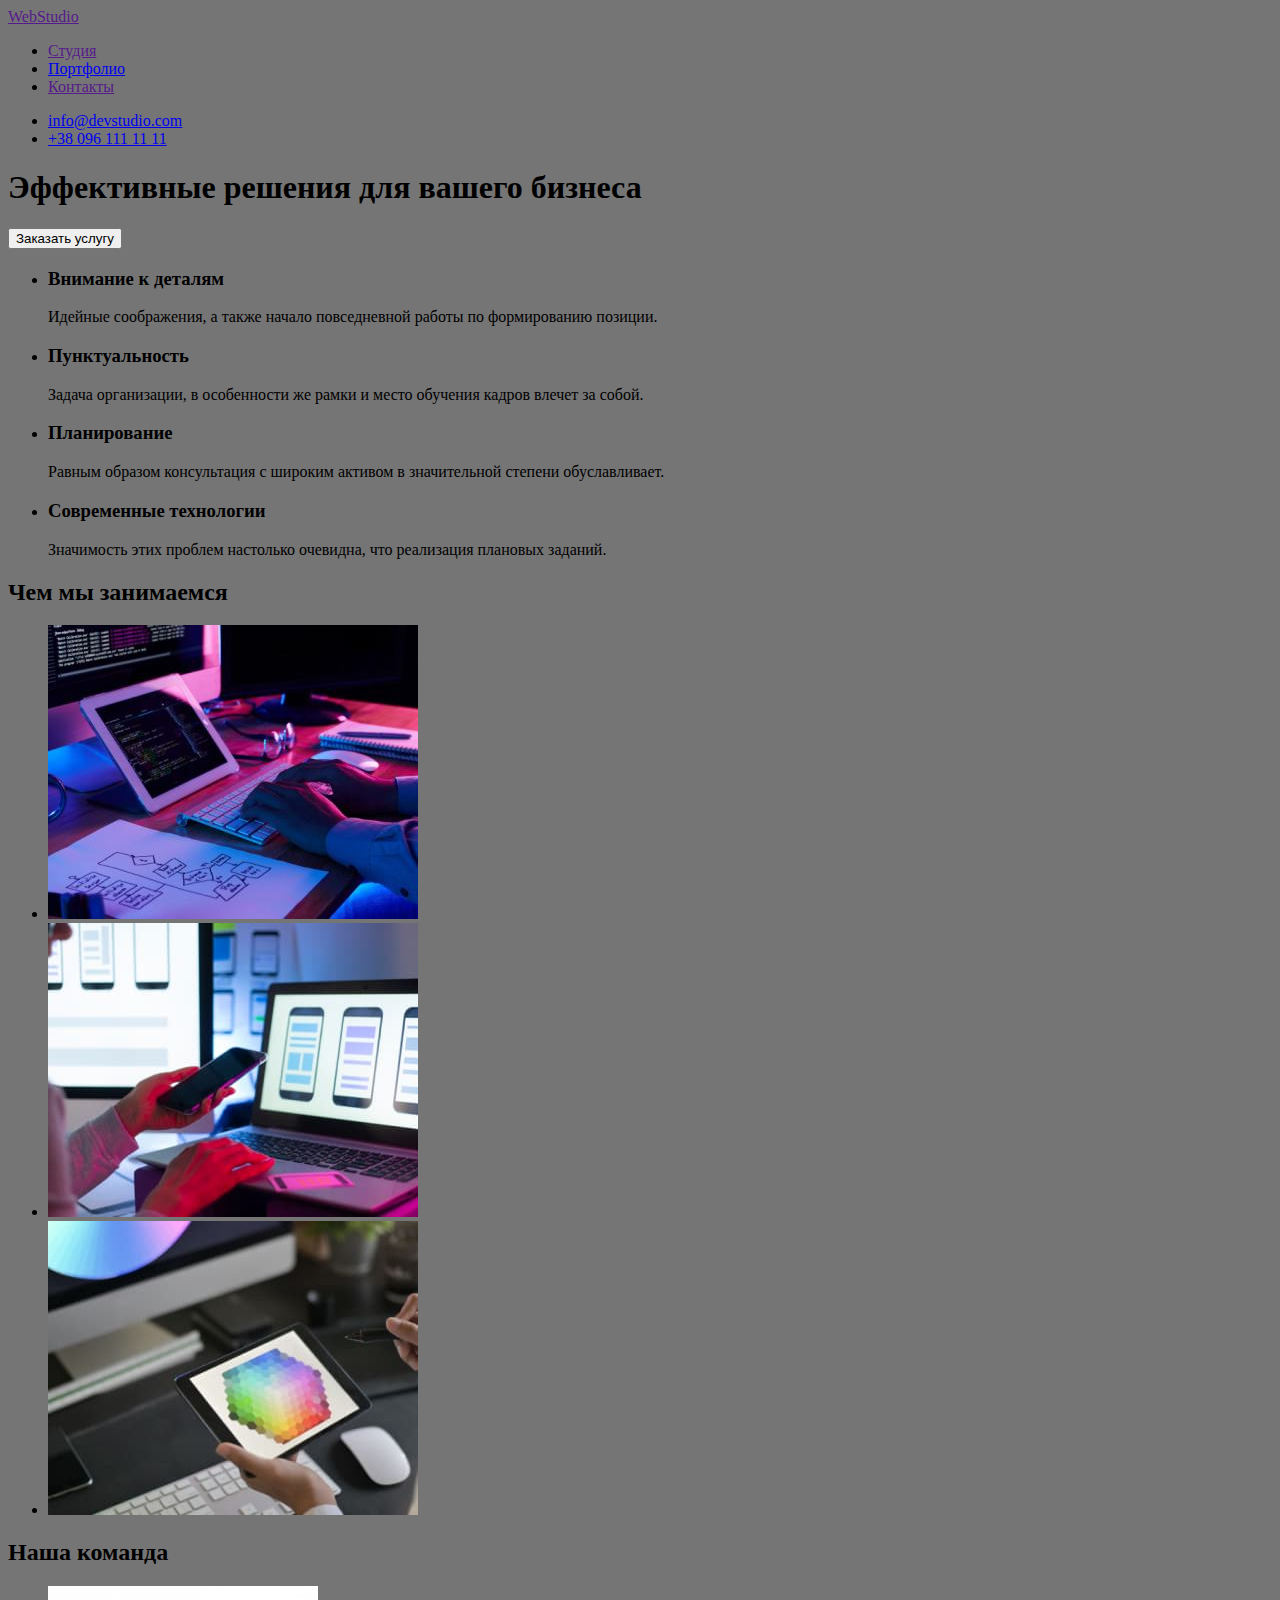
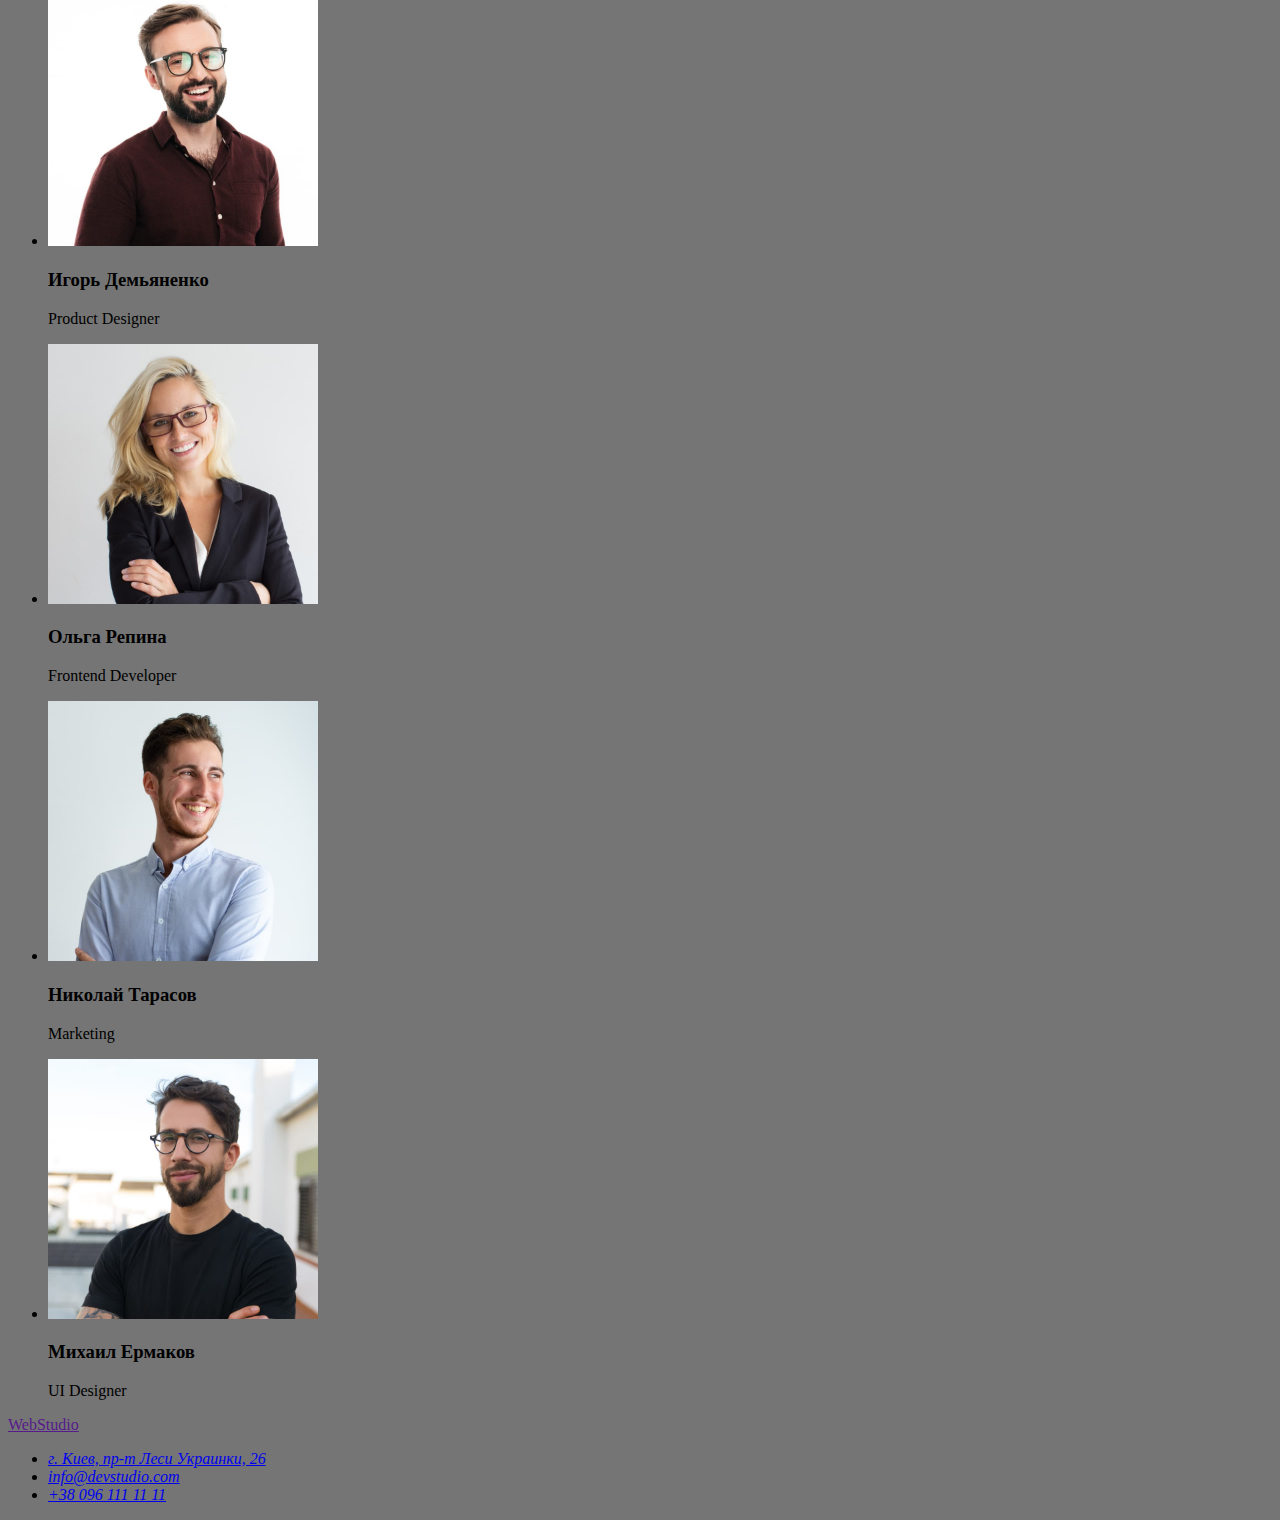
==== index.html @ be8b9c7d "полная разметка двух листов .html" ====
<!DOCTYPE html>
<html lang="ru">
  <head>
    <meta charset="UTF-8" />
    <meta http-equiv="X-UA-Compatible" content="IE=edge" />
    <meta name="viewport" content="width=device-width, initial-scale=1.0" />
    <title>goit-markup-hw-02-Valkechik</title>
    <link rel="stylesheet" href="./css/styles.css" />
  </head>
  <body>
    <header>
      <nav>
        <a href="">WebStudio</a>
        <ul>
          <li><a href="">Студия</a></li>
          <li><a href="./portfolio.html">Портфолио</a></li>
          <li><a href="">Контакты</a></li>
        </ul>
      </nav>
      <ul>
        <li><a href="mailto:info@devstudio.com">info@devstudio.com</a></li>
        <li><a href="tel:+380961111111">+38 096 111 11 11</a></li>
      </ul>
    </header>
    <main>
      <section>
        <h1>Эффективные решения для вашего бизнеса</h1>
        <button type="button">Заказать услугу</button>
      </section>
      <section>
        <ul>
          <li>
            <h3>Внимание к деталям</h3>
            <p>
              Идейные соображения, а также начало повседневной работы по
              формированию позиции.
            </p>
          </li>
          <li>
            <h3>Пунктуальность</h3>
            <p>
              Задача организации, в особенности же рамки и место обучения кадров
              влечет за собой.
            </p>
          </li>
          <li>
            <h3>Планирование</h3>
            <p>
              Равным образом консультация с широким активом в значительной
              степени обуславливает.
            </p>
          </li>
          <li>
            <h3>Современные технологии</h3>
            <p>
              Значимость этих проблем настолько очевидна, что реализация
              плановых заданий.
            </p>
          </li>
        </ul>
      </section>
      <section>
        <h2>Чем мы занимаемся</h2>
        <ul>
          <li>
            <img
              src="./img/box-1.jpg"
              alt="набор текста"
              width="370"
              height="294"
            />
          </li>
          <li>
            <img
              src="./img/box-2.jpg"
              alt="оптимизация под мобильное устройство"
              width="370"
              height="294"
            />
          </li>
          <li>
            <img
              src="./img/box-3.jpg"
              alt="работа на планшете"
              width="370"
              height="294"
            />
          </li>
        </ul>
      </section>
      <section>
        <h2>Наша команда</h2>
        <ul>
          <li>
            <img
              src="./img/img1.jpg"
              alt="Игорь Демьяненко"
              width="270"
              height="260"
            />
            <h3>Игорь Демьяненко</h3>
            <p lang="en">Product Designer</p>
          </li>
          <li>
            <img
              src="./img/img2.jpg"
              lang="en"
              alt="Ольга Репина"
              width="270"
              height="260"
            />
            <h3>Ольга Репина</h3>
            <p lang="en">Frontend Developer</p>
          </li>
          <li>
            <img
              src="./img/img3.jpg"
              alt="Николай Тарасов"
              width="270"
              height="260"
            />
            <h3>Николай Тарасов</h3>
            <p lang="en">Marketing</p>
          </li>
          <li>
            <img
              src="./img/img4.jpg"
              alt="Михаил Ермаков"
              width="270"
              height="260"
            />
            <h3>Михаил Ермаков</h3>
            <p lang="en">UI Designer</p>
          </li>
        </ul>
      </section>
    </main>
    <footer>
      <a href="">WebStudio</a>
      <address>
        <ul>
          <li>
            <a
              href="https://goo.gl/maps/J4gDm6EH9Yaw377C6"
              target="_blank"
              rel="nofollow noreferrer"
            >
              г. Киев, пр-т Леси Украинки, 26</a
            >
          </li>
          <li><a href="mailto:info@devstudio.com">info@devstudio.com</a></li>
          <li><a href="tel:+380961111111">+38 096 111 11 11</a></li>
        </ul>
      </address>
    </footer>
  </body>
</html>
---- css/styles.css ----
body {
  background-color: #757575;
}
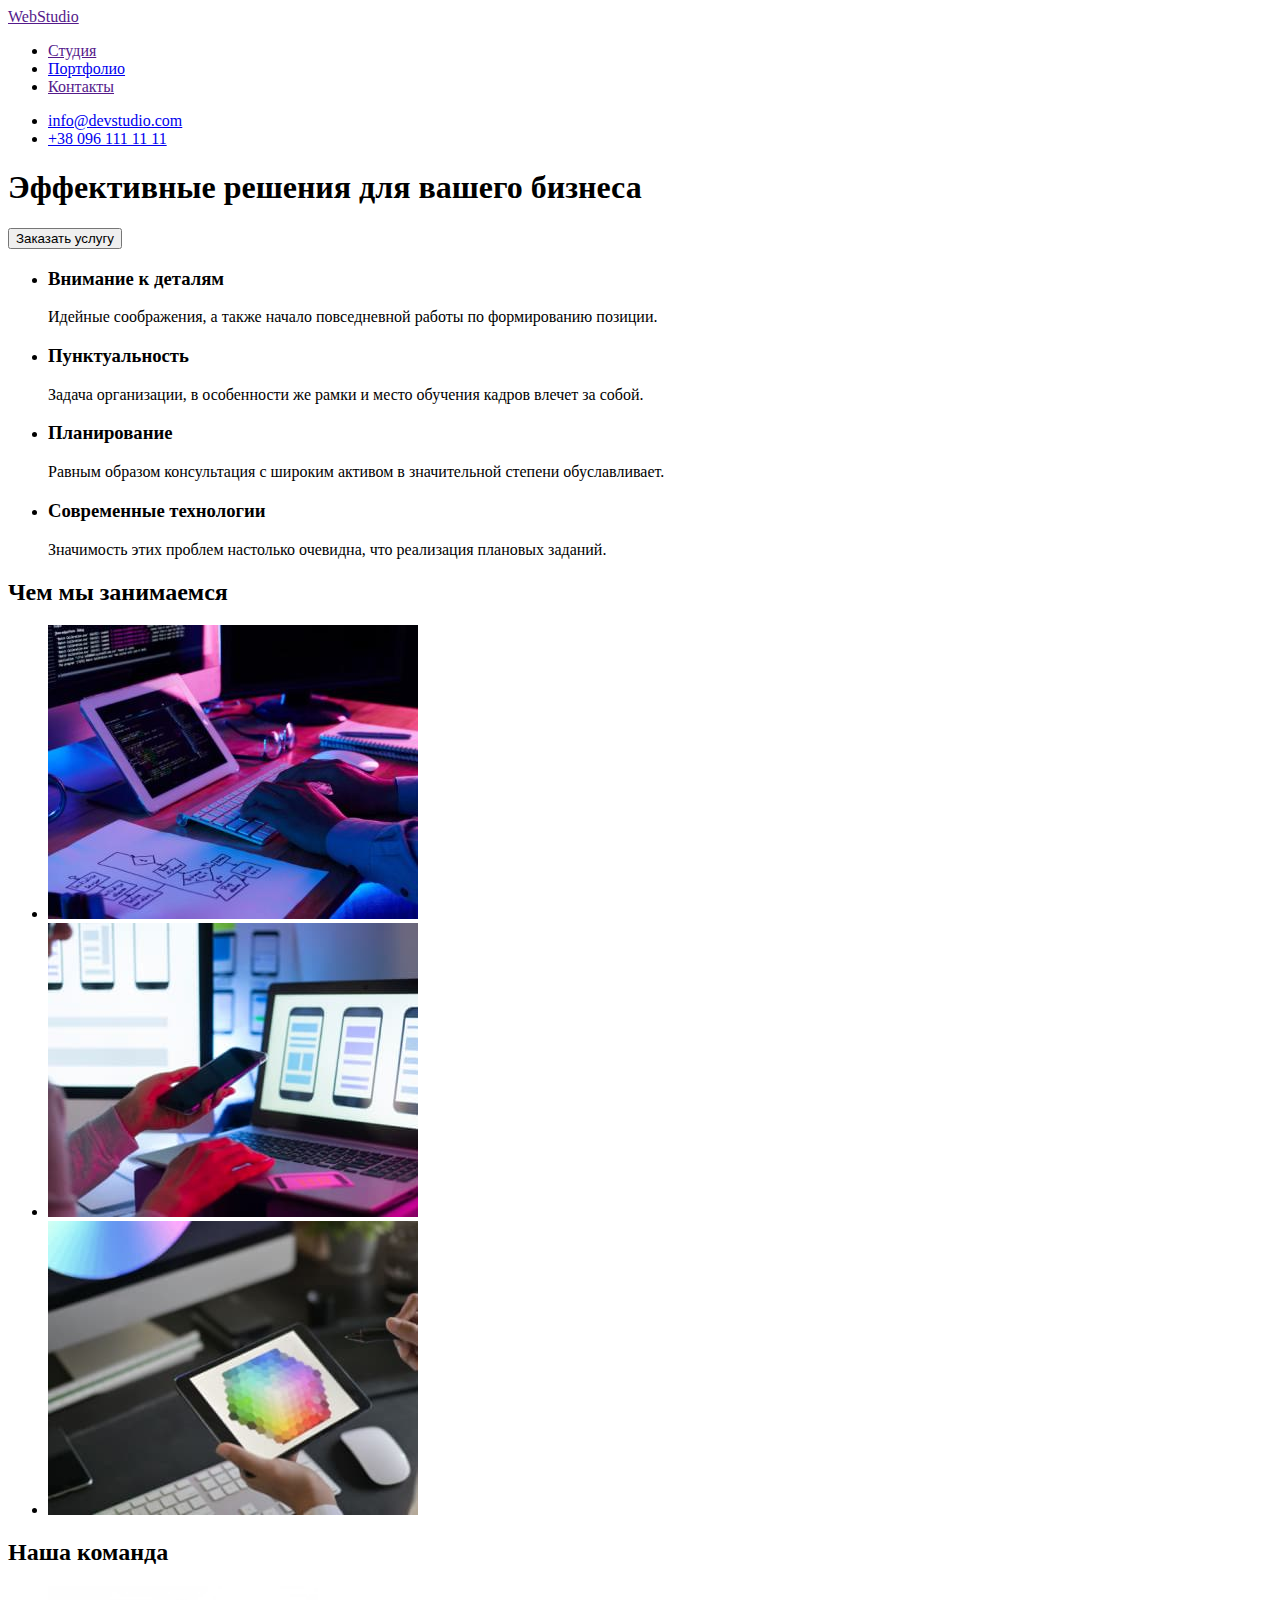
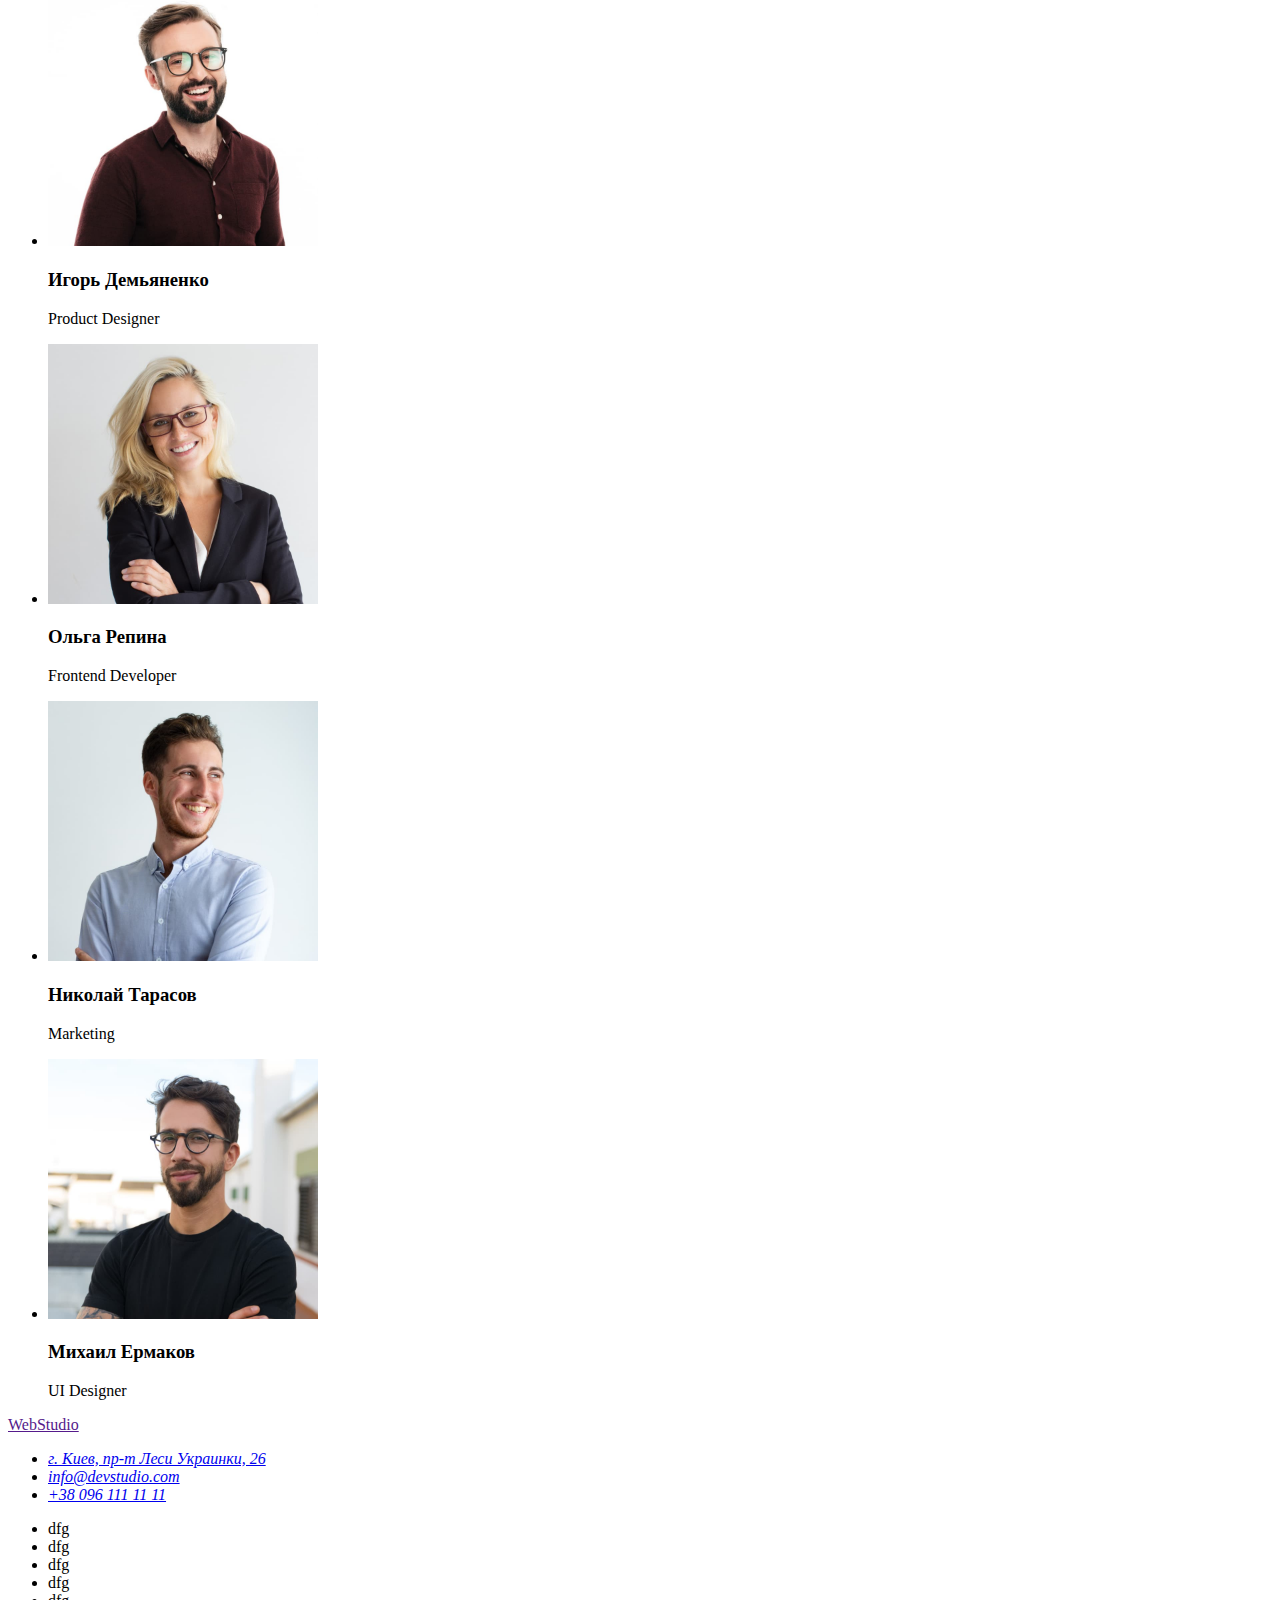
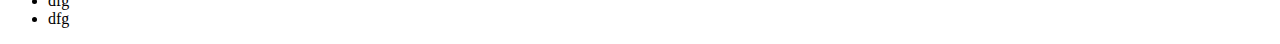
==== commit 5e40da5d: "Немного исправил индекс" ====
--- a/index.html
+++ b/index.html
@@ -153,5 +153,15 @@
         </ul>
       </address>
     </footer>
+    <section>
+      <ul>
+        <li>dfg</li>
+        <li>dfg</li>
+        <li>dfg</li>
+        <li>dfg</li>
+        <li>dfg</li>
+        <li>dfg</li>
+      </ul>
+    </section>
   </body>
 </html>
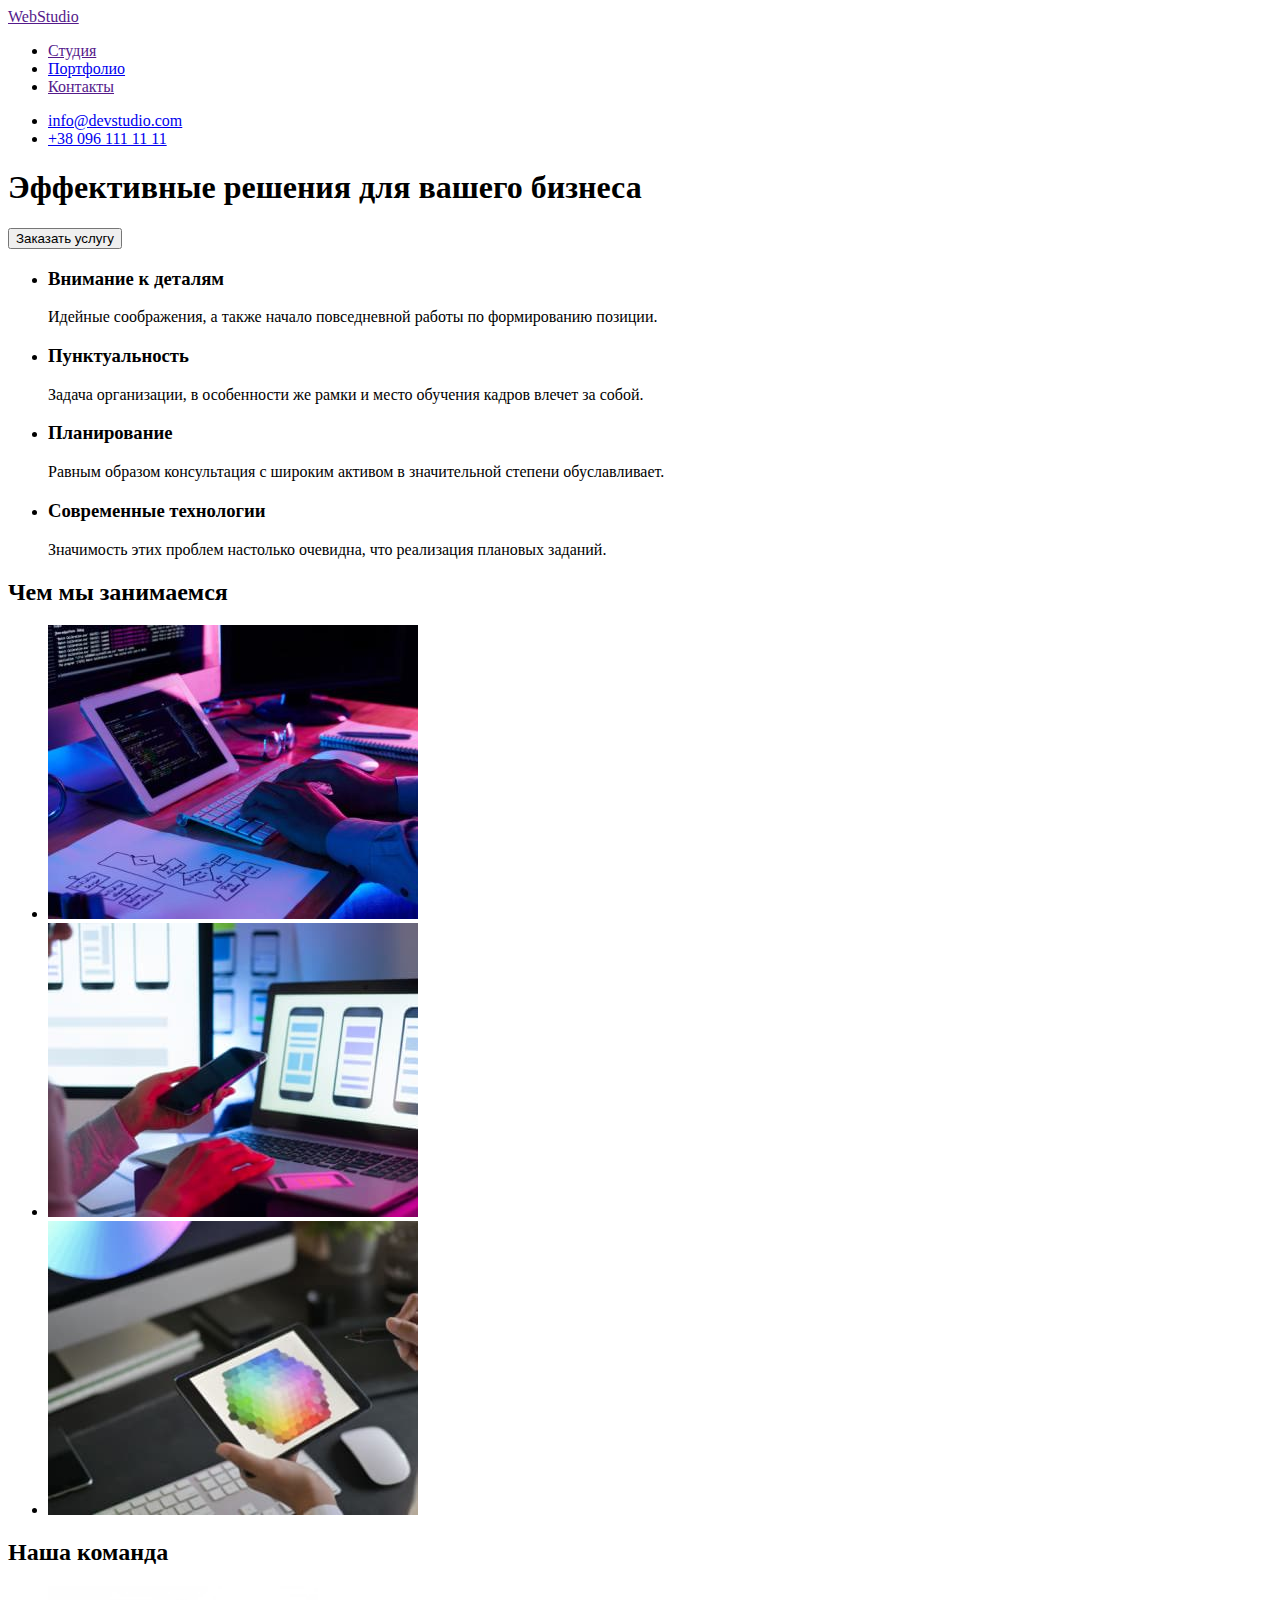
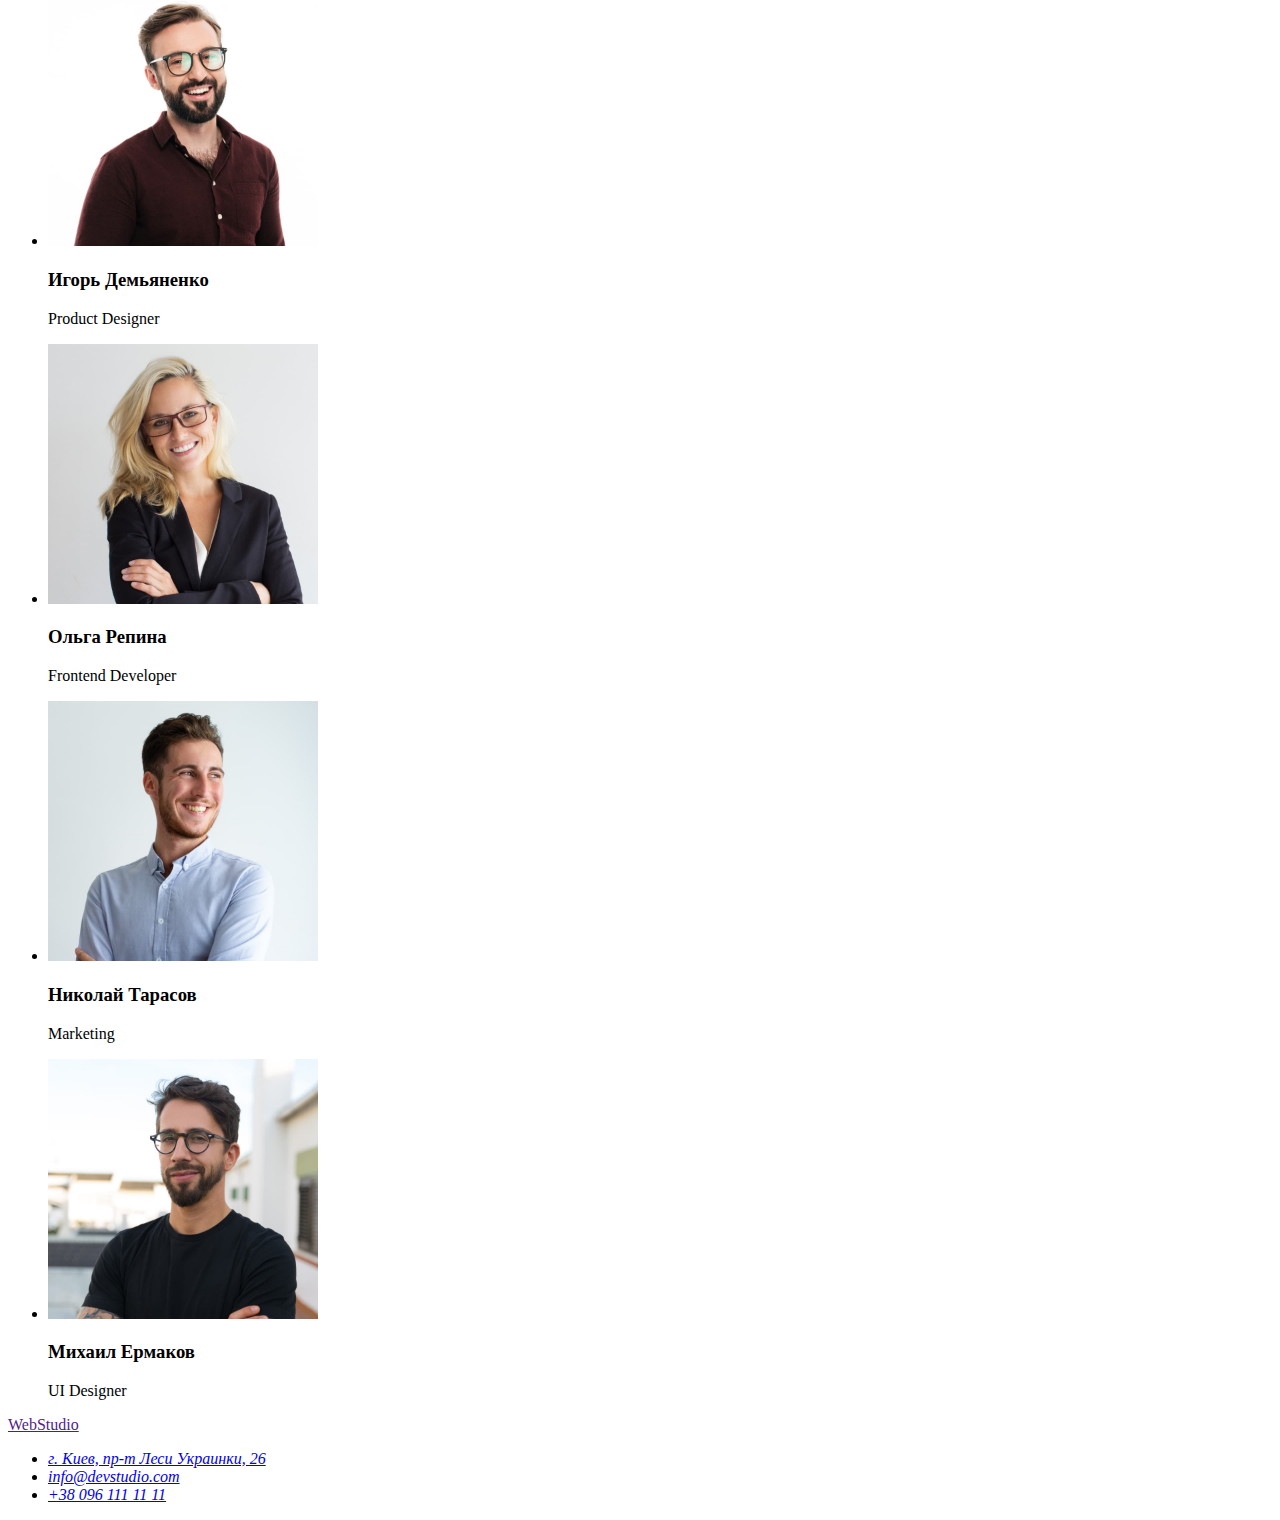
==== commit 26355e5f: "удалил не нужные детали" ====
--- a/index.html
+++ b/index.html
@@ -153,15 +153,5 @@
         </ul>
       </address>
     </footer>
-    <section>
-      <ul>
-        <li>dfg</li>
-        <li>dfg</li>
-        <li>dfg</li>
-        <li>dfg</li>
-        <li>dfg</li>
-        <li>dfg</li>
-      </ul>
-    </section>
   </body>
 </html>
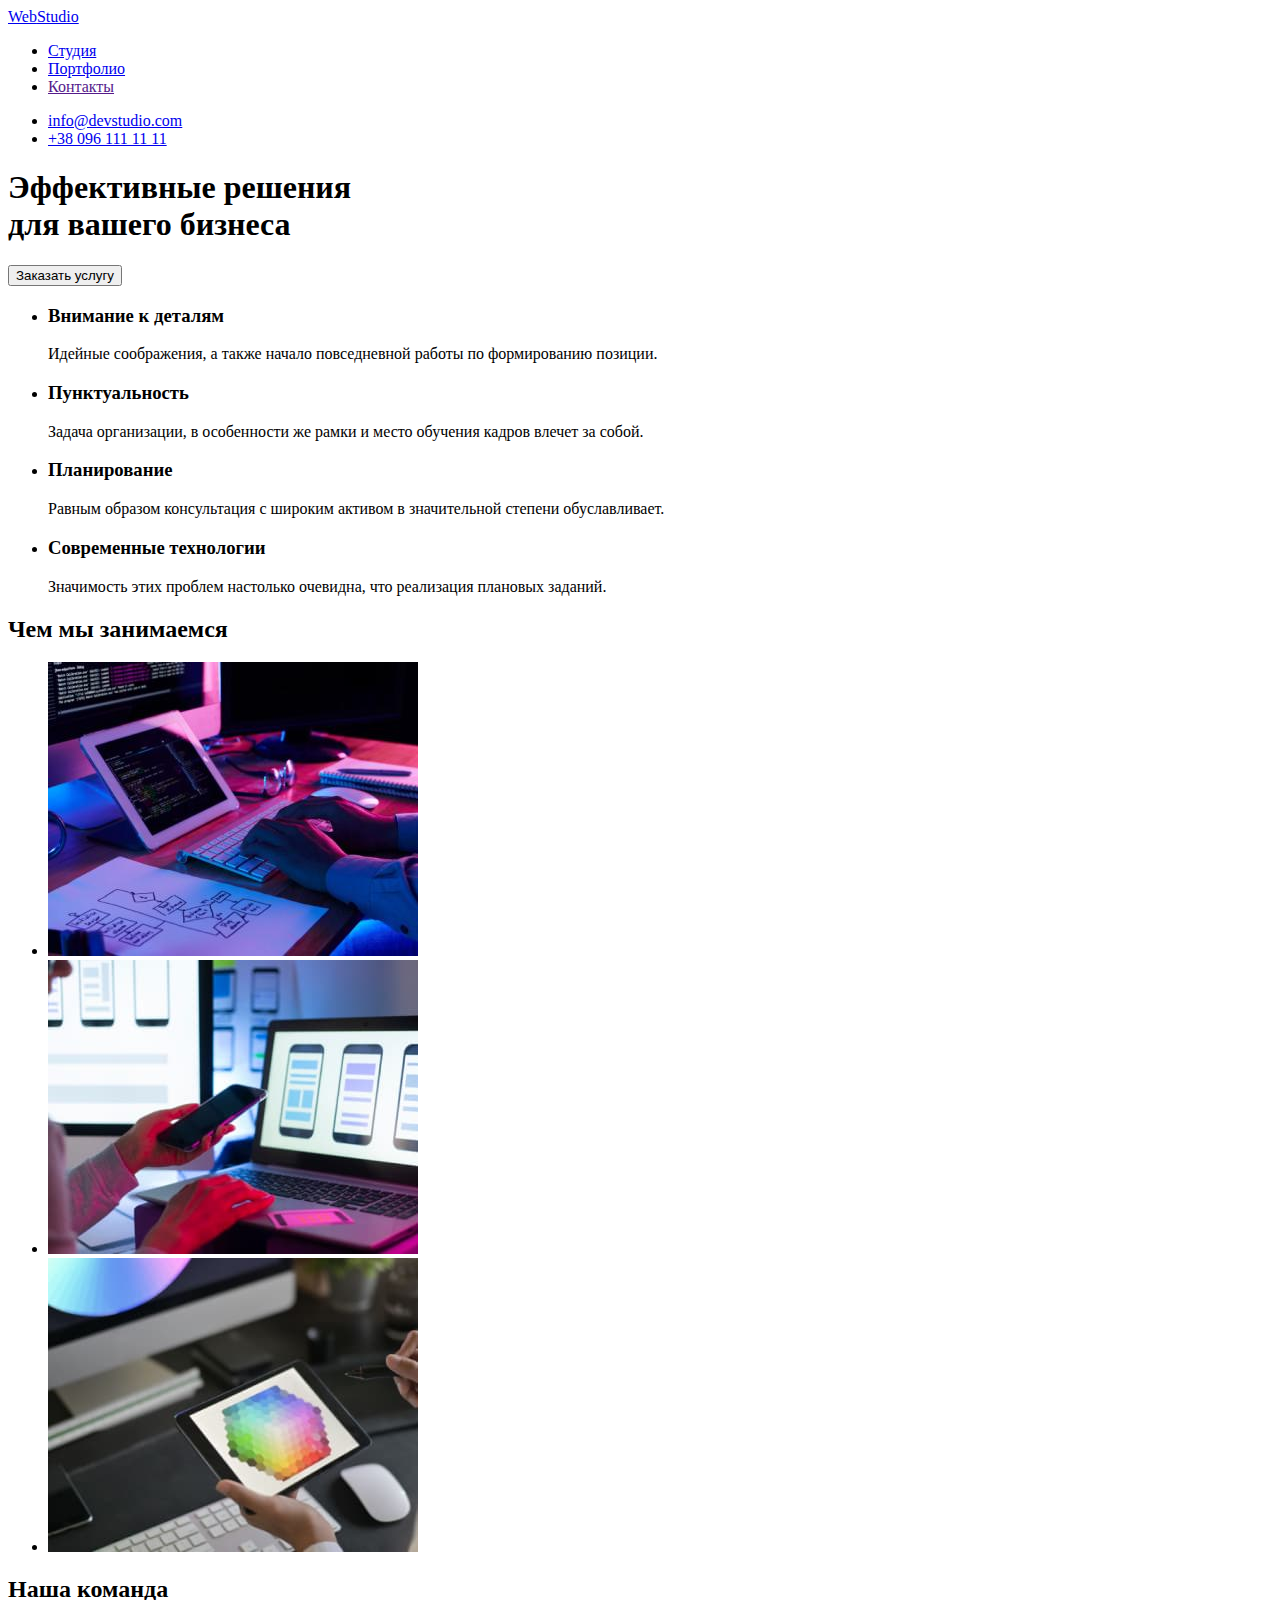
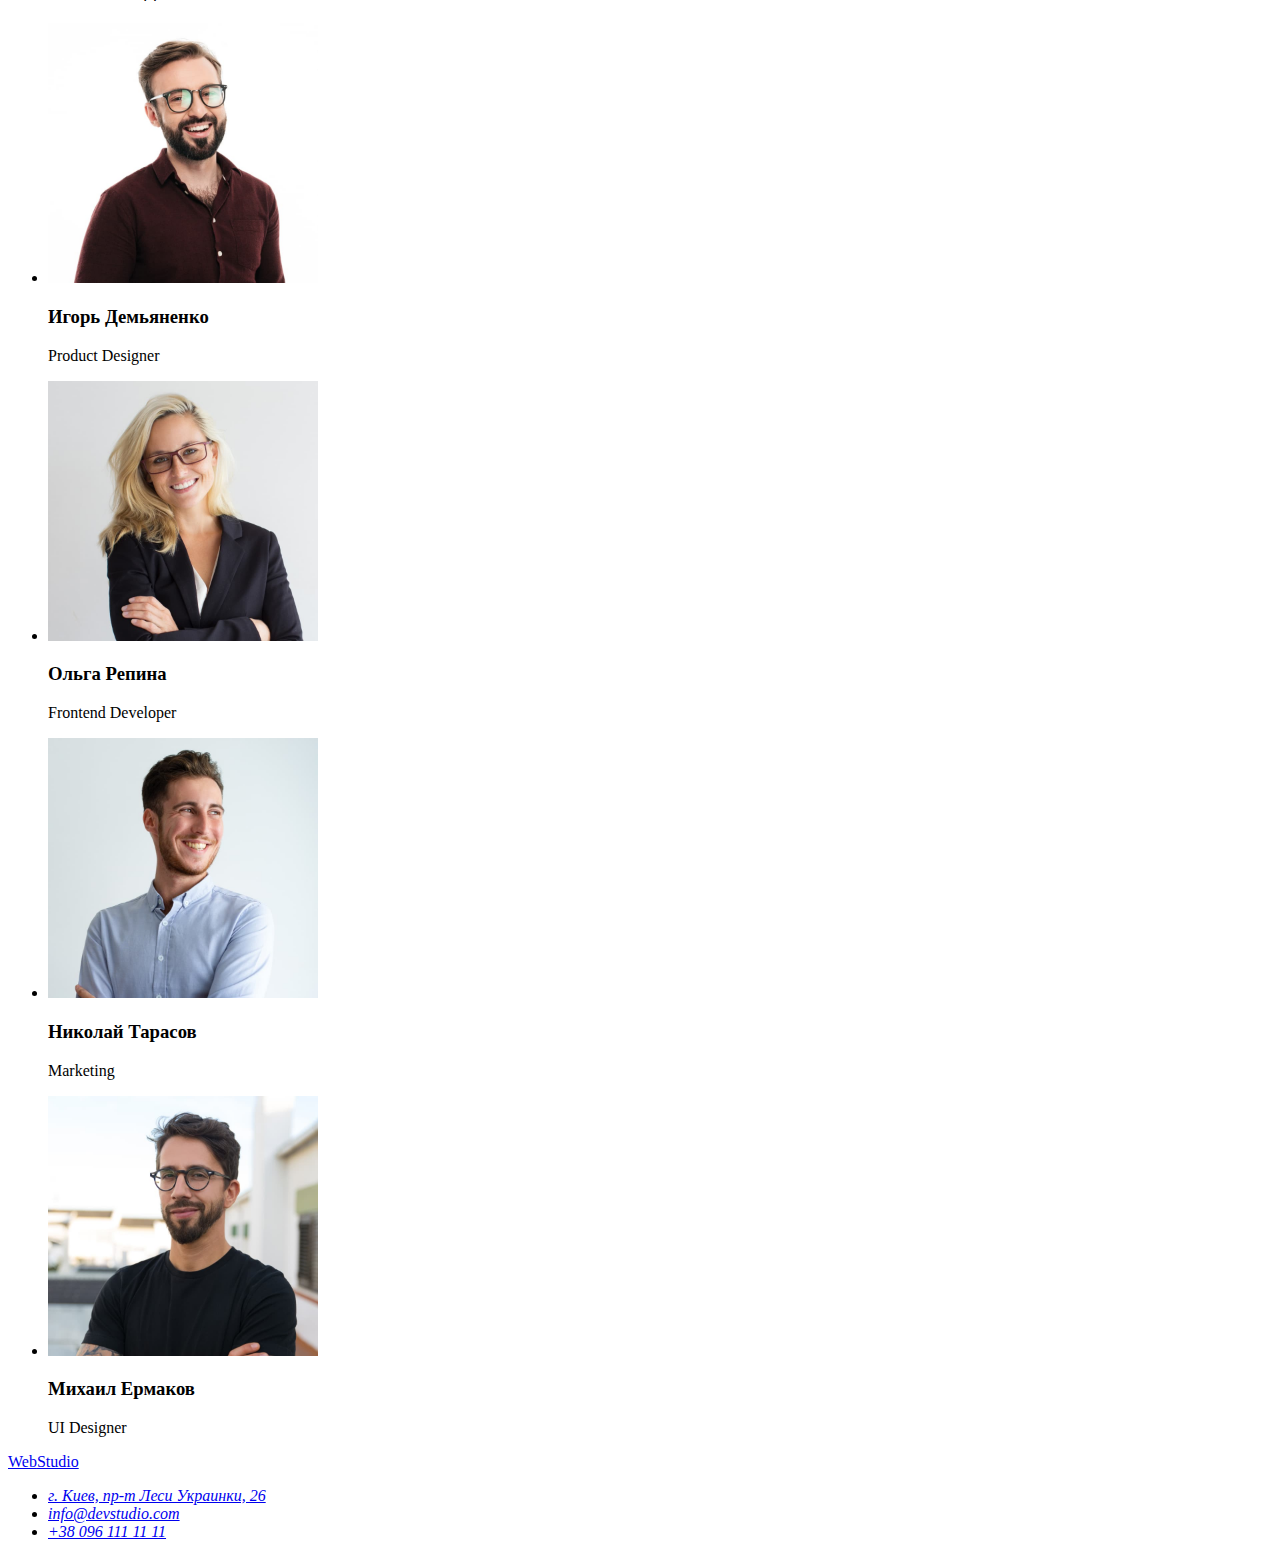
==== commit dba2627f: "поправил ошибки" ====
--- a/index.html
+++ b/index.html
@@ -5,63 +5,86 @@
     <meta http-equiv="X-UA-Compatible" content="IE=edge" />
     <meta name="viewport" content="width=device-width, initial-scale=1.0" />
     <title>goit-markup-hw-02-Valkechik</title>
+    <link
+      href="https://fonts.googleapis.com/css2?family=Raleway:wght@700&family=Roboto:wght@400;500;700;900&display=swap"
+      rel="stylesheet"
+    />
     <link rel="stylesheet" href="./css/styles.css" />
   </head>
   <body>
-    <header>
-      <nav>
-        <a href="">WebStudio</a>
-        <ul>
-          <li><a href="">Студия</a></li>
-          <li><a href="./portfolio.html">Портфолио</a></li>
-          <li><a href="">Контакты</a></li>
+    <header class="header">
+      <nav class="header-nav">
+        <a href="./index.html" class="link header-logo"
+          ><span class="logo-akcent">Web</span>Studio</a
+        >
+        <ul class="list">
+          <li class="header-item">
+            <a href="./index.html" class="link header-link">Студия</a>
+          </li>
+          <li class="header-item">
+            <a href="./portfolio.html" class="link header-link">Портфолио</a>
+          </li>
+          <li class="header-item">
+            <a href="" class="link header-link">Контакты</a>
+          </li>
         </ul>
       </nav>
-      <ul>
-        <li><a href="mailto:info@devstudio.com">info@devstudio.com</a></li>
-        <li><a href="tel:+380961111111">+38 096 111 11 11</a></li>
+      <ul class="list head-nav">
+        <li>
+          <a href="mailto:info@devstudio.com" class="link header-link head-nav"
+            >info@devstudio.com</a
+          >
+        </li>
+        <li>
+          <a href="tel:+380961111111" class="link header-link head-nav"
+            >+38 096 111 11 11</a
+          >
+        </li>
       </ul>
     </header>
     <main>
-      <section>
-        <h1>Эффективные решения для вашего бизнеса</h1>
-        <button type="button">Заказать услугу</button>
+      <section class="hero">
+        <h1 class="hero-text">
+          Эффективные решения <br />
+          для вашего бизнеса
+        </h1>
+        <button type="button" class="button-hero">Заказать услугу</button>
       </section>
-      <section>
-        <ul>
+      <section class="text-l1">
+        <ul class="list">
           <li>
-            <h3>Внимание к деталям</h3>
-            <p>
+            <h3 class="text-l1-h3">Внимание к деталям</h3>
+            <p class="text-l1-p">
               Идейные соображения, а также начало повседневной работы по
               формированию позиции.
             </p>
           </li>
           <li>
-            <h3>Пунктуальность</h3>
-            <p>
+            <h3 class="text-l1-h3">Пунктуальность</h3>
+            <p class="text-l1-p">
               Задача организации, в особенности же рамки и место обучения кадров
               влечет за собой.
             </p>
           </li>
           <li>
-            <h3>Планирование</h3>
-            <p>
+            <h3 class="text-l1-h3">Планирование</h3>
+            <p class="text-l1-p">
               Равным образом консультация с широким активом в значительной
               степени обуславливает.
             </p>
           </li>
           <li>
-            <h3>Современные технологии</h3>
-            <p>
+            <h3 class="text-l1-h3">Современные технологии</h3>
+            <p class="text-l1-p">
               Значимость этих проблем настолько очевидна, что реализация
               плановых заданий.
             </p>
           </li>
         </ul>
       </section>
-      <section>
-        <h2>Чем мы занимаемся</h2>
-        <ul>
+      <section class="present">
+        <h2 class="present-text">Чем мы занимаемся</h2>
+        <ul class="list">
           <li>
             <img
               src="./img/box-1.jpg"
@@ -88,9 +111,9 @@
           </li>
         </ul>
       </section>
-      <section>
-        <h2>Наша команда</h2>
-        <ul>
+      <section class="comand">
+        <h2 class="comand-h2">Наша команда</h2>
+        <ul class="list">
           <li>
             <img
               src="./img/img1.jpg"
@@ -98,8 +121,8 @@
               width="270"
               height="260"
             />
-            <h3>Игорь Демьяненко</h3>
-            <p lang="en">Product Designer</p>
+            <h3 class="comand-name">Игорь Демьяненко</h3>
+            <p lang="en" class="comand-prof">Product Designer</p>
           </li>
           <li>
             <img
@@ -109,8 +132,8 @@
               width="270"
               height="260"
             />
-            <h3>Ольга Репина</h3>
-            <p lang="en">Frontend Developer</p>
+            <h3 class="comand-name">Ольга Репина</h3>
+            <p lang="en" class="comand-prof">Frontend Developer</p>
           </li>
           <li>
             <img
@@ -119,8 +142,8 @@
               width="270"
               height="260"
             />
-            <h3>Николай Тарасов</h3>
-            <p lang="en">Marketing</p>
+            <h3 class="comand-name">Николай Тарасов</h3>
+            <p lang="en" class="comand-prof">Marketing</p>
           </li>
           <li>
             <img
@@ -129,27 +152,36 @@
               width="270"
               height="260"
             />
-            <h3>Михаил Ермаков</h3>
-            <p lang="en">UI Designer</p>
+            <h3 class="comand-name">Михаил Ермаков</h3>
+            <p lang="en" class="comand-prof">UI Designer</p>
           </li>
         </ul>
       </section>
     </main>
-    <footer>
-      <a href="">WebStudio</a>
+    <footer class="footer">
+      <a href="./index.html" class="link fooret-logo"
+        ><span class="footer-web">Web</span>Studio</a
+      >
       <address>
-        <ul>
+        <ul class="list link">
           <li>
             <a
               href="https://goo.gl/maps/J4gDm6EH9Yaw377C6"
               target="_blank"
               rel="nofollow noreferrer"
+              class="link address"
             >
               г. Киев, пр-т Леси Украинки, 26</a
             >
           </li>
-          <li><a href="mailto:info@devstudio.com">info@devstudio.com</a></li>
-          <li><a href="tel:+380961111111">+38 096 111 11 11</a></li>
+          <li>
+            <a href="mailto:info@devstudio.com" class="link mail"
+              >info@devstudio.com</a
+            >
+          </li>
+          <li>
+            <a href="tel:+380961111111" class="link phone">+38 096 111 11 11</a>
+          </li>
         </ul>
       </address>
     </footer>
